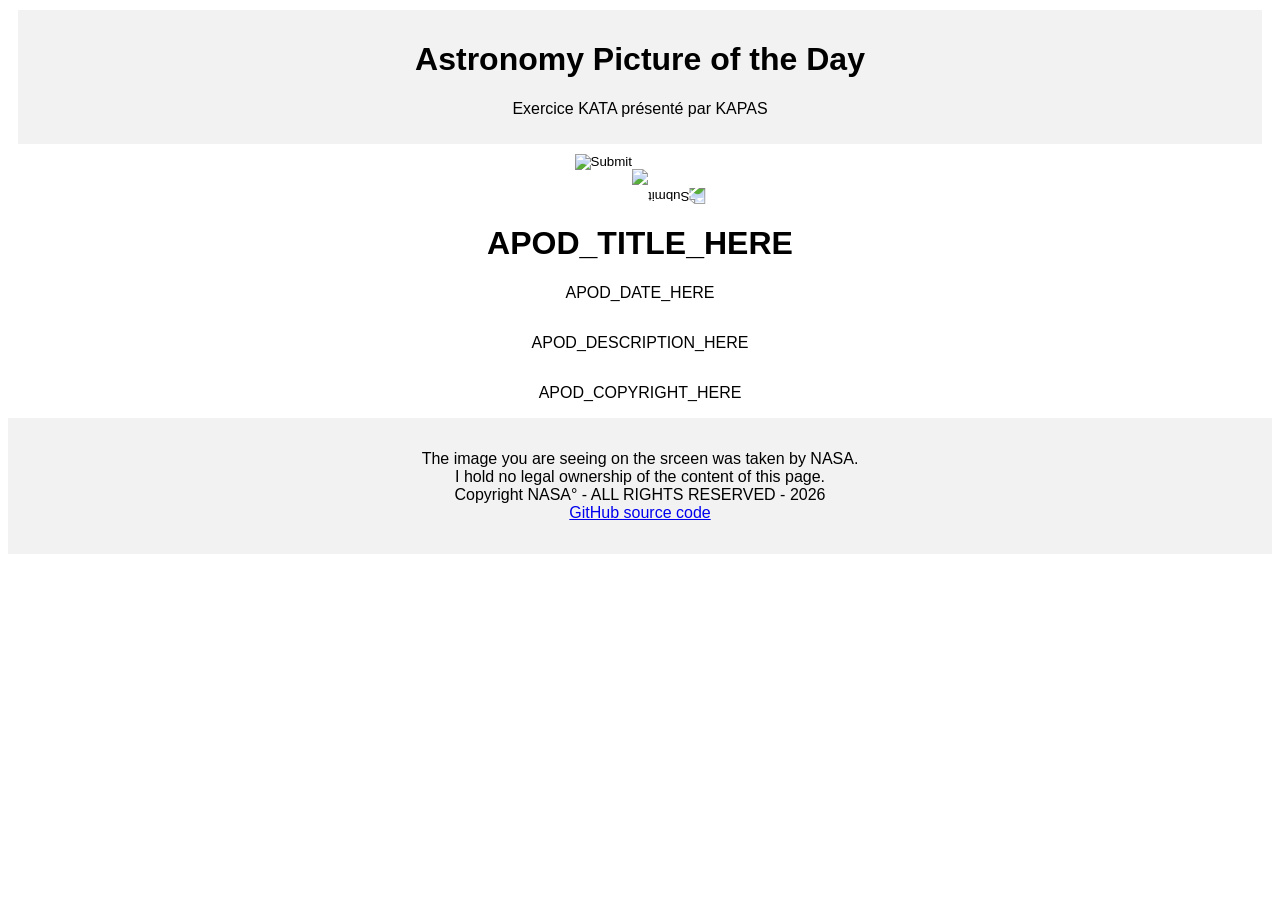
==== code/index.html @ 79b95edc "[feature] Added html, css and javascript. First working version." ====
<!DOCTYPE html>

<html>
    <meta lang="en">
    <meta charset="UTF-8">
    <meta name="viewport" content="width=device-width, initial-scale=1">
    <meta name="description" content="Challenge KATA-APOD de l'équipe ISAS-FSD relevé par Kapas3T.">
    <meta name="author" content="Kapas3T">
    <meta name="keywords" content="Space, Day, Picture, APOD, NASA, Astronomy">
    <head>
        <title id="title">APOD - KAPAS :p</title>
        <link rel="stylesheet" href="stlyles.css">
        <script src="fetchimage.js"></script>
    </head>
    
    <body>
        <div class="header">
            <div class="title-box">
                <h1 class="title">Astronomy Picture of the Day</h1>
            </div>
            <div class="subtitle-box">
                <p class="subtitle">Exercice KATA présenté par KAPAS</p>
            </div>
        </div>

        <div class="app">
            <div class="flexbox">
                <div class="previousarrow">
                    <input type="image" id="leftbtn" src="https://cdn-icons-png.flaticon.com/128/271/271220.png" height="50" onclick="prevImg()"/>
                </div>
                <div class="mainmediabox">
                    <a id="imagelink" href="https://google.com"><img id="media-image" src="https://assets.farmsanctuary.org/content/uploads/2025/07/02151228/2024_06-16_FSNY_Olive_cow_LH_8974-1600x1067.jpg" width="700"/></a>
                </div>
                <div class="nextarrow">
                    <input type="image" id="rightbtn" src="https://cdn-icons-png.flaticon.com/128/271/271220.png" height="50" style="transform: rotate(180deg)" onclick="nextImg()"/>
                </div>
            </div>
            <div class="info">
                <div class="info-title">
                    <h1 id="apod-title">APOD_TITLE_HERE</h1>
                </div>
                <div class="info-date">
                    <p id="apod-date">APOD_DATE_HERE</p>
                </div>
                <div class="info-description">
                    <div class="description-wrapper">
                        <p id="apod-description">APOD_DESCRIPTION_HERE</p>
                    </div>
                </div>
                <div class="info-copyright">
                    <p id="apod-copyright">APOD_COPYRIGHT_HERE</p>
                </div>
            </div>
            </div>
        </div>

        <div class="footer">
            <p class="footer-text">The image you are seeing on the srceen was taken by NASA.
                <br>I hold no legal ownership of the content of this page.
                <br>Copyright NASA° - ALL RIGHTS RESERVED - 2026
                <br><a href="https://github.com/Kapas3T/kata-APOD">GitHub source code</a>
            </p>
        </div>

    </body>
</html>
---- code/stlyles.css ----
body {
    font-family: Arial, sans-serif;
}

.header {
    text-align: center;
    margin: 10px;
    background-color: #f2f2f2;
    padding: 10px;
}

.footer {
    background-color: #f2f2f2;
    padding: 20px;
}

.footer-text{
    text-align: center;
    font-size: 15;
    padding: 10px;
    margin: 2px;
}

.flexbox {
    display: flex;
    justify-content: center;
}

.previousarrow {
    display: flex;
    align-items: center;
    justify-content: center;
}

.nextarrow {
    display: flex;
    align-items: center;
    justify-content: center;
}

.mainmediabox {
    display: flex;
    align-items: center;
    justify-content: center;
}

.info {
    text-align: center;
    justify-content: center;
}

.description-wrapper {
   max-width:1200px;
   display: inline-block;
}

.info-description {
    display: flex;
    text-align: center;
    justify-content: center;
}
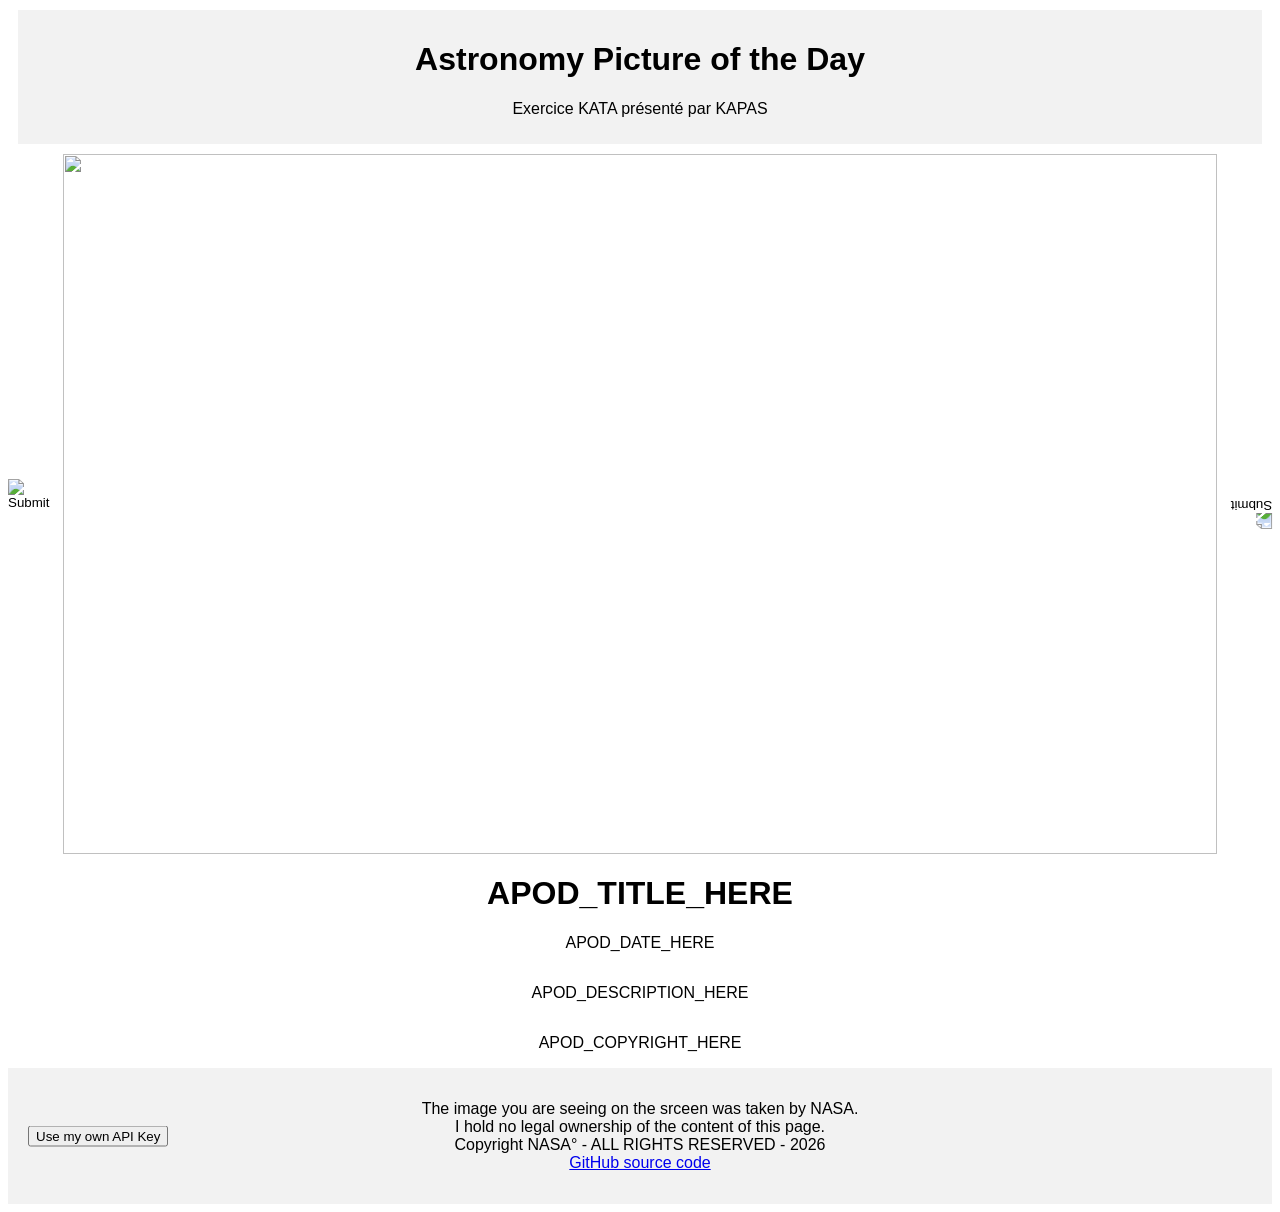
==== commit 3af50e74: "[feature] Added custom api key functionnality" ====
--- a/code/index.html
+++ b/code/index.html
@@ -28,8 +28,10 @@
                 <div class="previousarrow">
                     <input type="image" id="leftbtn" src="https://cdn-icons-png.flaticon.com/128/271/271220.png" height="50" onclick="prevImg()"/>
                 </div>
-                <div class="mainmediabox">
-                    <a id="imagelink" href="https://google.com"><img id="media-image" src="https://assets.farmsanctuary.org/content/uploads/2025/07/02151228/2024_06-16_FSNY_Olive_cow_LH_8974-1600x1067.jpg" width="700"/></a>
+                <div class="mainmediabox" id="mediaboxid">
+                    <div class="imgwrapper">
+                        <a id="imagelink" href="https://google.com"><img id="media-image" src="https://assets.farmsanctuary.org/content/uploads/2025/07/02151228/2024_06-16_FSNY_Olive_cow_LH_8974-1600x1067.jpg" width="700"/></a>
+                    </div>
                 </div>
                 <div class="nextarrow">
                     <input type="image" id="rightbtn" src="https://cdn-icons-png.flaticon.com/128/271/271220.png" height="50" style="transform: rotate(180deg)" onclick="nextImg()"/>
@@ -55,6 +57,9 @@
         </div>
 
         <div class="footer">
+            <div class="footer-customapikeybutton">
+                <button type="button" onclick="addApiKey()">Use my own API Key</button>
+            </div>
             <p class="footer-text">The image you are seeing on the srceen was taken by NASA.
                 <br>I hold no legal ownership of the content of this page.
                 <br>Copyright NASA° - ALL RIGHTS RESERVED - 2026
--- a/code/stlyles.css
+++ b/code/stlyles.css
@@ -10,8 +10,19 @@
 }
 
 .footer {
+    display: flex;
+    justify-content: center;
     background-color: #f2f2f2;
     padding: 20px;
+    position: relative;
+}
+
+/* pinned left, vertically centered; absolute so the footer text stays truly centered */
+.footer-customapikeybutton {
+    position: absolute;
+    left: 20px;
+    top: 50%;
+    transform: translateY(-50%);
 }
 
 .footer-text{
@@ -38,7 +49,7 @@
     justify-content: center;
 }
 
-.mainmediabox {
+.imgwrapper {
     display: flex;
     align-items: center;
     justify-content: center;
@@ -58,4 +69,28 @@
     display: flex;
     text-align: center;
     justify-content: center;
+}
+
+.mainmediabox {
+    text-align: center;
+    width: 1200px;
+    max-width:1200px;
+    height: 700px;
+    max-height: 700px;
+    display: flex;
+    align-items: center;
+    justify-content: center;
+}
+/* each level fills its parent so the image can use the whole mainmediabox */
+.imgwrapper,
+#imagelink {
+    width: 100%;
+    height: 100%;
+}
+
+img#media-image {
+    width: 100%;
+    height: 100%;
+    /* scale to fit the box without cropping or distortion */
+    object-fit: contain;
 }
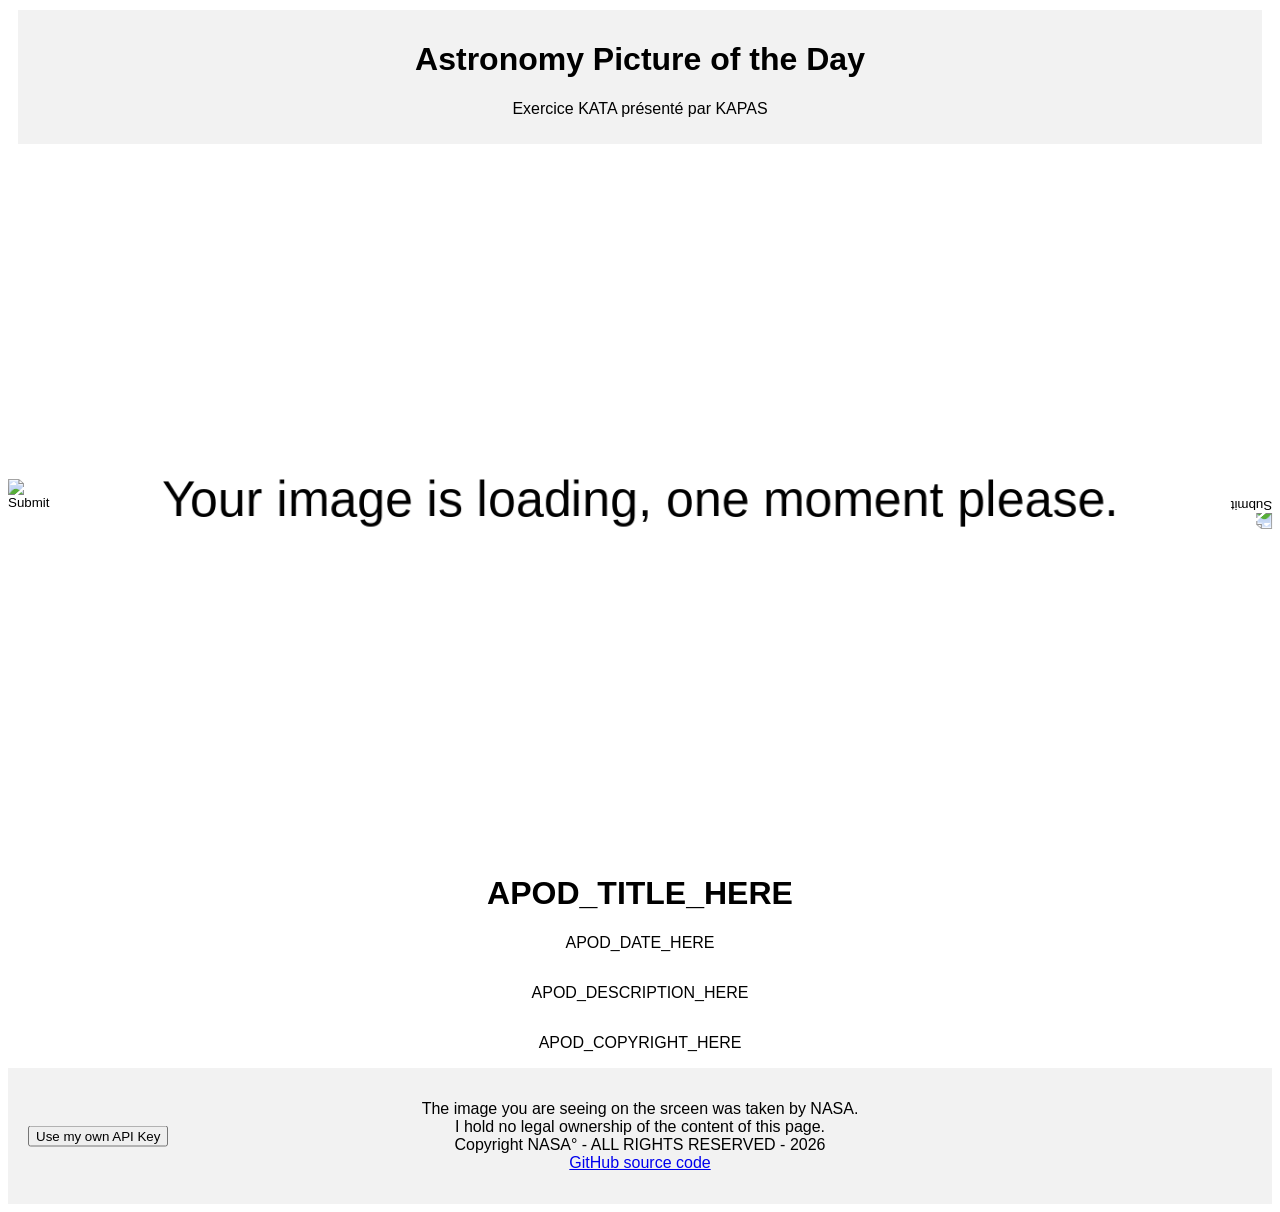
==== commit c1a1a226: "[fix] added a more serious/corporate loading image and updated the gitignore to leave out unimportan" ====
--- a/code/index.html
+++ b/code/index.html
@@ -30,7 +30,7 @@
                 </div>
                 <div class="mainmediabox" id="mediaboxid">
                     <div class="imgwrapper">
-                        <a id="imagelink" href="https://google.com"><img id="media-image" src="https://assets.farmsanctuary.org/content/uploads/2025/07/02151228/2024_06-16_FSNY_Olive_cow_LH_8974-1600x1067.jpg" width="700"/></a>
+                        <a id="imagelink" href="https://kapas3t.github.io/kata-APOD/code"><img id="media-image" src="../src/loading.png" width="700"/></a>
                     </div>
                 </div>
                 <div class="nextarrow">
--- a/code/stlyles.css
+++ b/code/stlyles.css
@@ -86,6 +86,13 @@
 #imagelink {
     width: 100%;
     height: 100%;
+    display: flex;
+    align-items: center;
+    justify-content: center;
+}
+
+p#media-image {
+    text-align: center;
 }
 
 img#media-image {
